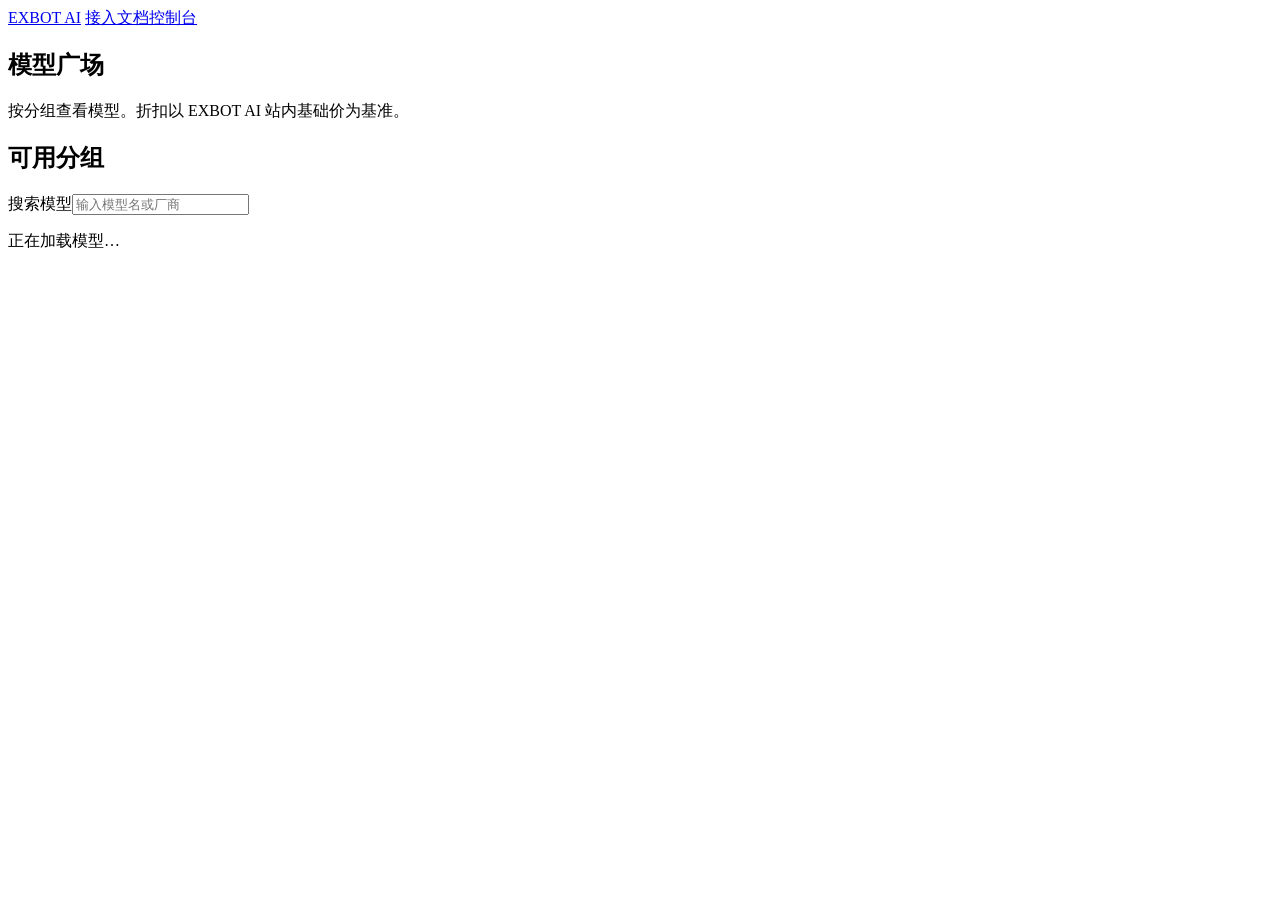
==== exllm-site/models/index.html @ ece29343 "Port EXLLM site assets and New API customizations" ====
<!doctype html>
<html lang="zh-CN">
<head>
  <meta charset="utf-8">
  <meta name="viewport" content="width=device-width, initial-scale=1">
  <title>模型广场 · EXBOT AI</title>
  <link rel="icon" href="/logo.svg" type="image/svg+xml">
  <link rel="stylesheet" href="/models/market.css">
  <script type="module" src="/models/market.js"></script>
</head>
<body>
  <header><nav aria-label="站点导航">
    <a class="brand" href="/"><img src="/logo.svg" alt="">EXBOT AI</a>
    <a href="/docs/">接入文档</a><a href="/dashboard">控制台</a>
  </nav></header>
  <main>
    <section class="intro"><h1>模型广场</h1><p>按分组查看模型。折扣以 EXBOT AI 站内基础价为基准。</p></section>
    <div class="market">
      <aside><h2>可用分组</h2><div id="groups" class="groups"></div></aside>
      <section aria-label="模型列表">
        <div class="toolbar">
          <label>搜索模型<input id="search" type="search" placeholder="输入模型名或厂商"></label>
          <p id="status" role="status">正在加载模型…</p>
        </div>
        <div id="models" class="models"></div>
      </section>
    </div>
  </main>
</body>
</html>
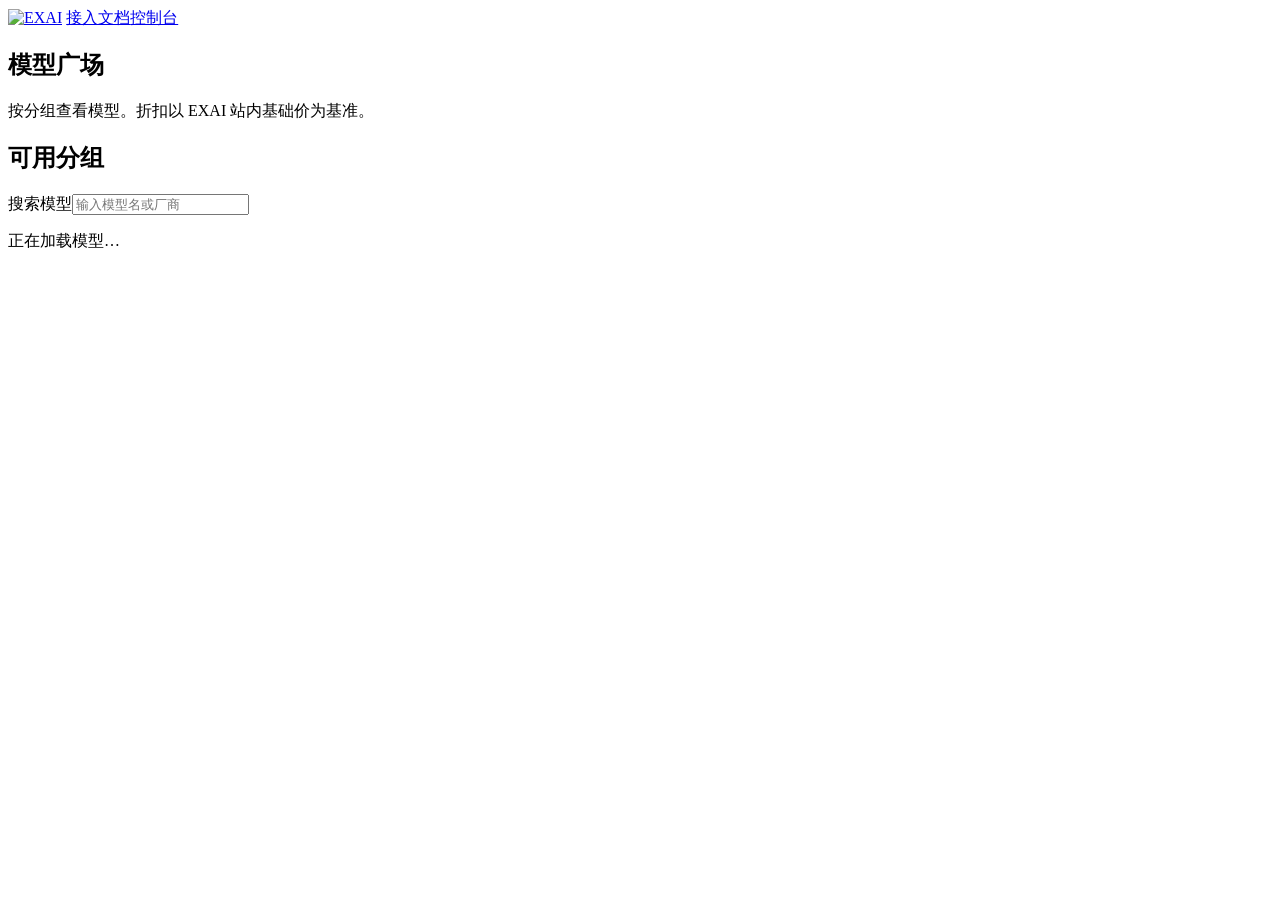
==== commit fe7b534f: "Brand the EXLLM product site as EXAI" ====
--- a/exllm-site/models/index.html
+++ b/exllm-site/models/index.html
@@ -3,18 +3,18 @@
 <head>
   <meta charset="utf-8">
   <meta name="viewport" content="width=device-width, initial-scale=1">
-  <title>模型广场 · EXBOT AI</title>
-  <link rel="icon" href="/logo.svg" type="image/svg+xml">
+  <title>模型广场 · EXAI</title>
+  <link rel="icon" href="/logo.svg?v=exai" type="image/svg+xml">
   <link rel="stylesheet" href="/models/market.css">
   <script type="module" src="/models/market.js"></script>
 </head>
 <body>
   <header><nav aria-label="站点导航">
-    <a class="brand" href="/"><img src="/logo.svg" alt="">EXBOT AI</a>
+    <a class="brand" href="/"><img src="/models/exai.svg" width="126" height="21" alt="EXAI"></a>
     <a href="/docs/">接入文档</a><a href="/dashboard">控制台</a>
   </nav></header>
   <main>
-    <section class="intro"><h1>模型广场</h1><p>按分组查看模型。折扣以 EXBOT AI 站内基础价为基准。</p></section>
+    <section class="intro"><h1>模型广场</h1><p>按分组查看模型。折扣以 EXAI 站内基础价为基准。</p></section>
     <div class="market">
       <aside><h2>可用分组</h2><div id="groups" class="groups"></div></aside>
       <section aria-label="模型列表">
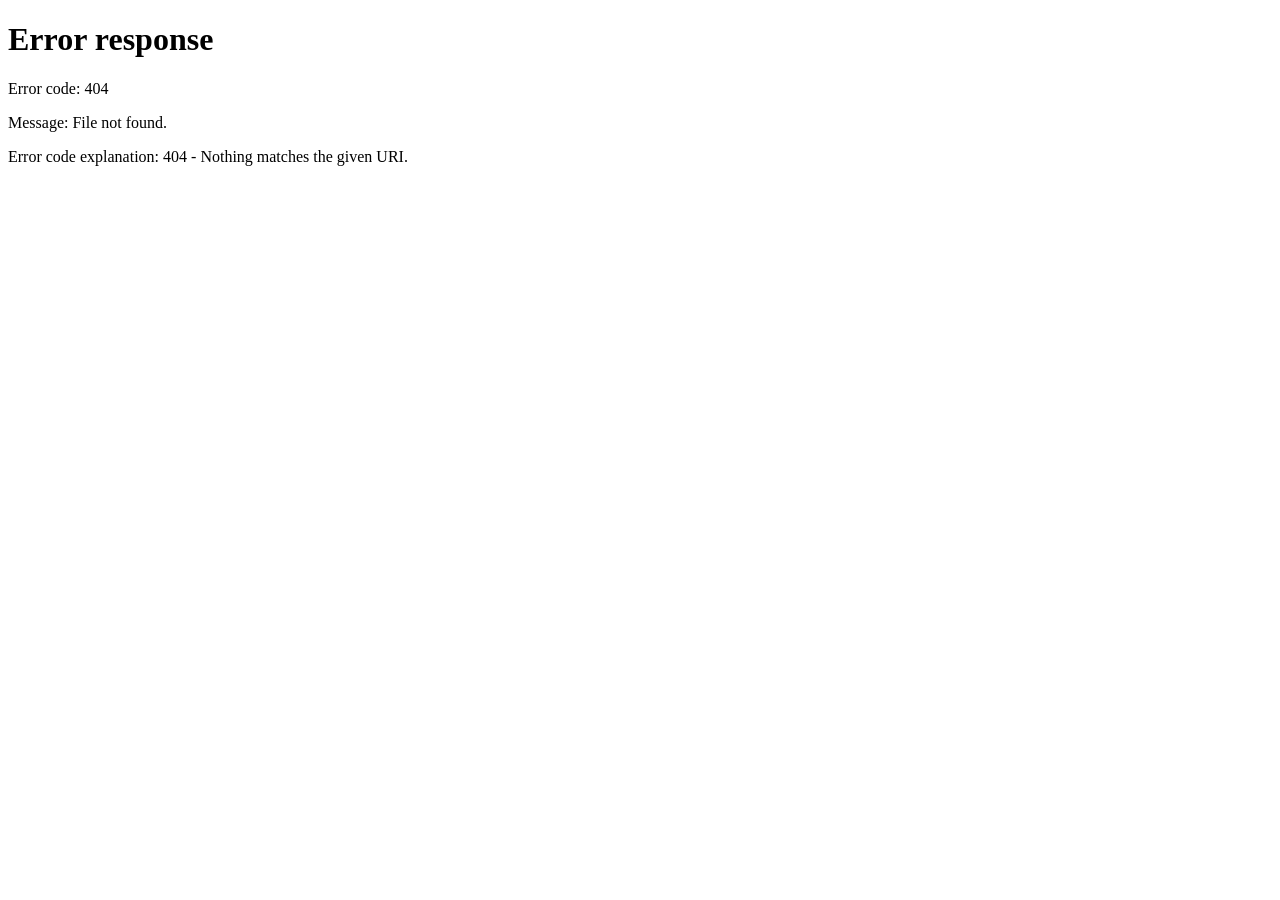
==== commit ff016582: "Use the native pricing page for public model discovery" ====
--- a/exllm-site/models/index.html
+++ b/exllm-site/models/index.html
@@ -2,29 +2,8 @@
 <html lang="zh-CN">
 <head>
   <meta charset="utf-8">
-  <meta name="viewport" content="width=device-width, initial-scale=1">
-  <title>模型广场 · EXAI</title>
-  <link rel="icon" href="/logo.svg?v=exai" type="image/svg+xml">
-  <link rel="stylesheet" href="/models/market.css">
-  <script type="module" src="/models/market.js"></script>
+  <meta http-equiv="refresh" content="0; url=/pricing">
+  <title>模型报价 · EXAI</title>
 </head>
-<body>
-  <header><nav aria-label="站点导航">
-    <a class="brand" href="/"><img src="/models/exai.svg" width="126" height="21" alt="EXAI"></a>
-    <a href="/docs/">接入文档</a><a href="/dashboard">控制台</a>
-  </nav></header>
-  <main>
-    <section class="intro"><h1>模型广场</h1><p>按分组查看模型。折扣以 EXAI 站内基础价为基准。</p></section>
-    <div class="market">
-      <aside><h2>可用分组</h2><div id="groups" class="groups"></div></aside>
-      <section aria-label="模型列表">
-        <div class="toolbar">
-          <label>搜索模型<input id="search" type="search" placeholder="输入模型名或厂商"></label>
-          <p id="status" role="status">正在加载模型…</p>
-        </div>
-        <div id="models" class="models"></div>
-      </section>
-    </div>
-  </main>
-</body>
+<body><a href="/pricing">前往模型报价</a></body>
 </html>
